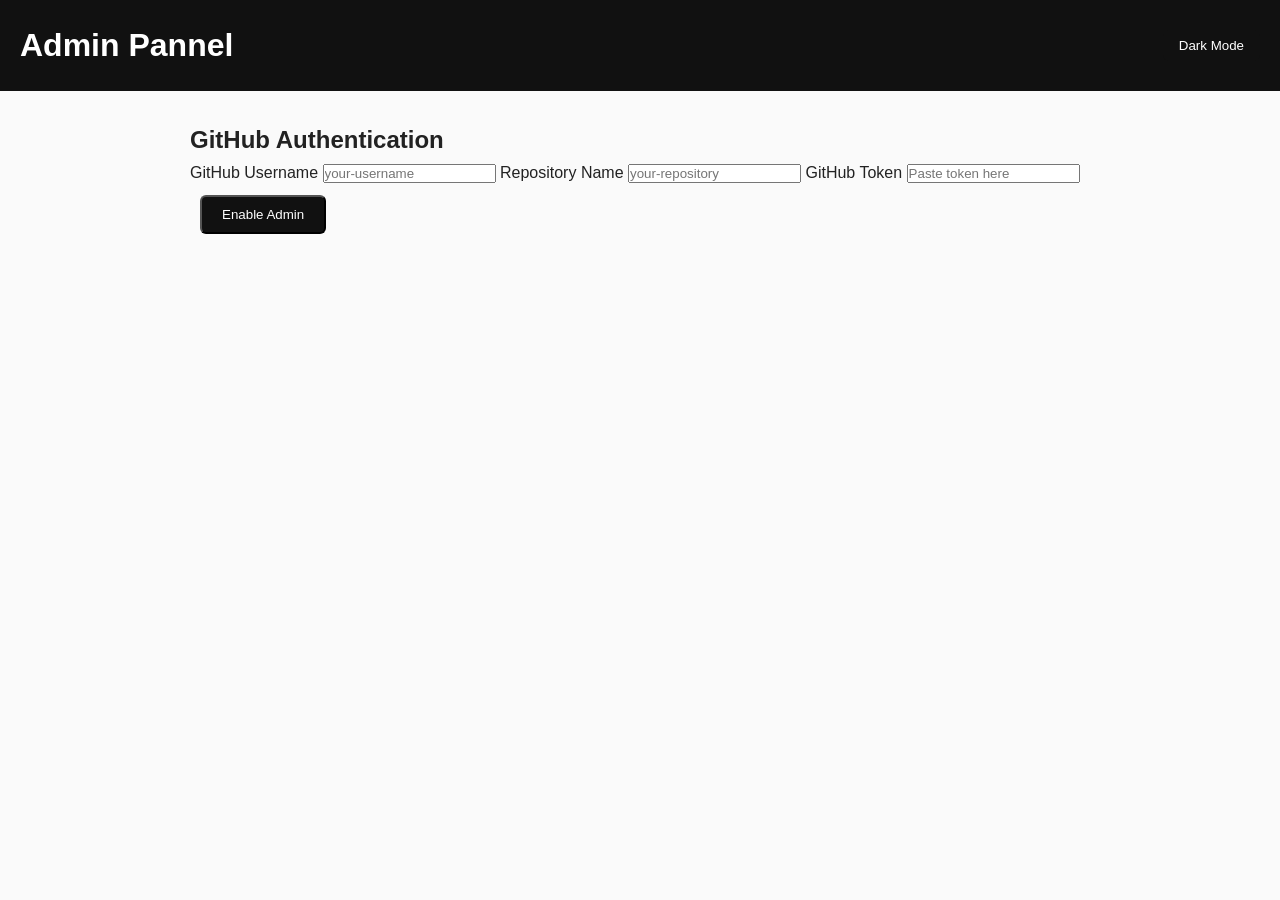
==== admin.html @ 6e30cf78 "Create admin.html" ====
<!DOCTYPE html>
<html lang="en">
<head>
    <meta charset="UTF-8" />
    <meta name="viewport" content="width=device-width, initial-scale=1.0" />
    <title>Estariot Admin</title>
    <link rel="stylesheet" href="style.css" />
</head>
<body data-theme="light">

<header>
    <h1>Admin Pannel</h1>
    <button id="theme-toggle" class="theme-btn">Dark Mode</button>
</header>

<main class="admin-panel">

    <section class="admin-auth">
        <h2>GitHub Authentication</h2>

        <label>GitHub Username</label>
        <input id="gh-user" placeholder="your-username" />

        <label>Repository Name</label>
        <input id="gh-repo" placeholder="your-repository" />

        <label>GitHub Token</label>
        <input id="gh-token" type="password" placeholder="Paste token here" />

        <button id="auth-save" class="btn">Enable Admin</button>
        <p class="auth-status"></p>
    </section>

    <section id="editor-section" style="display:none;">
        <h2>Create New Post / Extra</h2>

        <label>Type</label>
        <select id="content-type">
            <option value="posts">Post</option>
            <option value="extras">Extra</option>
        </select>

        <label>Title</label>
        <input id="post-title" placeholder="My Post Title" />

        <label>Tags</label>
        <input id="post-tags" placeholder="update, story, devlog" />

        <label>Content</label>
        <textarea id="post-content" rows="12" placeholder="Write your content here..."></textarea>

        <button id="submit-post" class="btn">Publish</button>
        <p id="editor-status"></p>
    </section>

</main>

<script src="admin.js"></script>
<script src="script.js"></script>
</body>
</html>
---- style.css ----
* {
    margin: 0;
    padding: 0;
    box-sizing: border-box;
    font-family: Arial, sans-serif;
}

:root {
    --bg-color: #fafafa;
    --text-color: #222;
    --header-bg: #111;
    --header-text: #fff;
    --btn-bg: #111;
    --btn-text: #fff;
    --btn-hover: #333;
    --post-bg: #fff;
}

[data-theme="dark"] {
    --bg-color: #121212;
    --text-color: #eee;
    --header-bg: #222;
    --header-text: #fff;
    --btn-bg: #444;
    --btn-text: #fff;
    --btn-hover: #666;
    --post-bg: #1e1e1e;
}

body {
    background: var(--bg-color);
    color: var(--text-color);
    line-height: 1.6;
}

header {
    background: var(--header-bg);
    color: var(--header-text);
    padding: 20px;
    display: flex;
    justify-content: space-between;
    align-items: center;
}

header nav a {
    color: var(--header-text);
    margin-left: 15px;
    text-decoration: none;
    font-weight: bold;
}

header nav a:hover {
    text-decoration: underline;
}

.theme-btn {
    background: var(--btn-bg);
    color: var(--btn-text);
    border: none;
    padding: 8px 16px;
    border-radius: 6px;
    cursor: pointer;
    transition: 0.2s;
}

.theme-btn:hover {
    background: var(--btn-hover);
}

main {
    width: 90%;
    max-width: 900px;
    margin: 30px auto;
}

.home-intro {
    background: var(--post-bg);
    padding: 40px;
    text-align: center;
    border-radius: 10px;
    box-shadow: 0 2px 6px rgba(0,0,0,0.1);
}

.btn {
    display: inline-block;
    background: var(--btn-bg);
    color: var(--btn-text);
    padding: 10px 20px;
    margin: 10px;
    text-decoration: none;
    border-radius: 6px;
    transition: 0.2s;
}

.btn:hover {
    background: var(--btn-hover);
}

.content-section {
    margin-top: 40px;
}

.post, .extra {
    background: var(--post-bg);
    padding: 25px;
    margin-bottom: 25px;
    border-radius: 10px;
    box-shadow: 0 2px 5px rgba(0,0,0,0.1);
}

footer {
    margin-top: 50px;
    background: var(--header-bg);
    color: var(--header-text);
    padding: 20px;
    text-align: center;
}
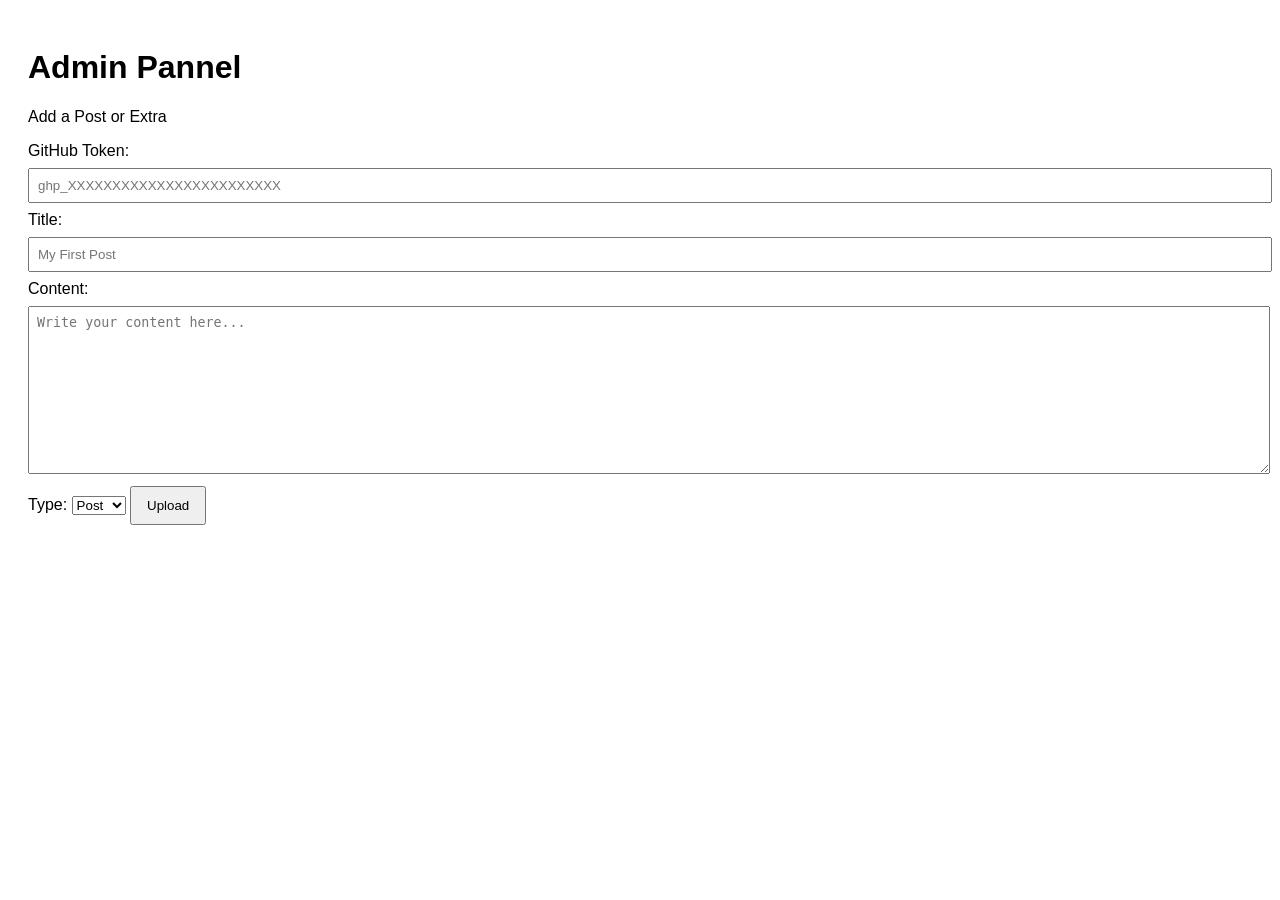
==== commit 968cca27: "Update admin.html" ====
--- a/admin.html
+++ b/admin.html
@@ -1,61 +1,96 @@
 <!DOCTYPE html>
 <html lang="en">
 <head>
-    <meta charset="UTF-8" />
-    <meta name="viewport" content="width=device-width, initial-scale=1.0" />
-    <title>Estariot Admin</title>
-    <link rel="stylesheet" href="style.css" />
+  <meta charset="UTF-8" />
+  <meta name="viewport" content="width=device-width, initial-scale=1.0" />
+  <title>Admin Pannel</title>
+  <style>
+    body { font-family: sans-serif; padding: 20px; }
+    input, textarea { width: 100%; margin: 8px 0; padding: 8px; }
+    button { padding: 10px 15px; cursor: pointer; }
+    .error { color: red; }
+    .success { color: green; }
+  </style>
 </head>
-<body data-theme="light">
+<body>
+  <h1>Admin Pannel</h1>
+  <p>Add a Post or Extra</p>
 
-<header>
-    <h1>Admin Pannel</h1>
-    <button id="theme-toggle" class="theme-btn">Dark Mode</button>
-</header>
+  <label>GitHub Token:</label>
+  <input type="password" id="token" placeholder="ghp_XXXXXXXXXXXXXXXXXXXXXXXX" />
 
-<main class="admin-panel">
+  <label>Title:</label>
+  <input id="title" placeholder="My First Post" />
 
-    <section class="admin-auth">
-        <h2>GitHub Authentication</h2>
+  <label>Content:</label>
+  <textarea id="content" rows="10" placeholder="Write your content here..."></textarea>
 
-        <label>GitHub Username</label>
-        <input id="gh-user" placeholder="your-username" />
+  <label>Type:</label>
+  <select id="type">
+    <option value="posts">Post</option>
+    <option value="extras">Extra</option>
+  </select>
 
-        <label>Repository Name</label>
-        <input id="gh-repo" placeholder="your-repository" />
+  <button onclick="uploadFile()">Upload</button>
 
-        <label>GitHub Token</label>
-        <input id="gh-token" type="password" placeholder="Paste token here" />
+  <p id="status"></p>
 
-        <button id="auth-save" class="btn">Enable Admin</button>
-        <p class="auth-status"></p>
-    </section>
+  <script>
+    async function uploadFile() {
+      const token = document.getElementById('token').value.trim();
+      const title = document.getElementById('title').value.trim();
+      const content = document.getElementById('content').value;
+      const type = document.getElementById('type').value;
+      const status = document.getElementById('status');
 
-    <section id="editor-section" style="display:none;">
-        <h2>Create New Post / Extra</h2>
+      status.textContent = "";
 
-        <label>Type</label>
-        <select id="content-type">
-            <option value="posts">Post</option>
-            <option value="extras">Extra</option>
-        </select>
+      if (!token || !title || !content) {
+        status.textContent = "All fields are required.";
+        status.className = "error";
+        return;
+      }
 
-        <label>Title</label>
-        <input id="post-title" placeholder="My Post Title" />
+      const username = "tug-g"; 
+      const repo = "tug-g.github.io"; 
+      const branch = "main";
 
-        <label>Tags</label>
-        <input id="post-tags" placeholder="update, story, devlog" />
+      const path = `${type}/${title.replace(/\s+/g, '-').toLowerCase()}.md`;
+      const url = `https://api.github.com/repos/${username}/${repo}/contents/${path}`;
 
-        <label>Content</label>
-        <textarea id="post-content" rows="12" placeholder="Write your content here..."></textarea>
+      const encoded = btoa(unescape(encodeURIComponent(content)));
 
-        <button id="submit-post" class="btn">Publish</button>
-        <p id="editor-status"></p>
-    </section>
+      const body = {
+        message: `Add ${type} → ${title}`,
+        content: encoded,
+        branch: branch
+      };
 
-</main>
+      try {
+        const res = await fetch(url, {
+          method: "PUT",
+          headers: {
+            "Authorization": `token ${token}`,
+            "Content-Type": "application/json"
+          },
+          body: JSON.stringify(body)
+        });
 
-<script src="admin.js"></script>
-<script src="script.js"></script>
+        if (!res.ok) {
+          const err = await res.json();
+          status.textContent = "Error: " + (err.message || res.statusText);
+          status.className = "error";
+          return;
+        }
+
+        status.textContent = "Upload successful!";
+        status.className = "success";
+
+      } catch (error) {
+        status.textContent = "Network error: " + error;
+        status.className = "error";
+      }
+    }
+  </script>
 </body>
 </html>
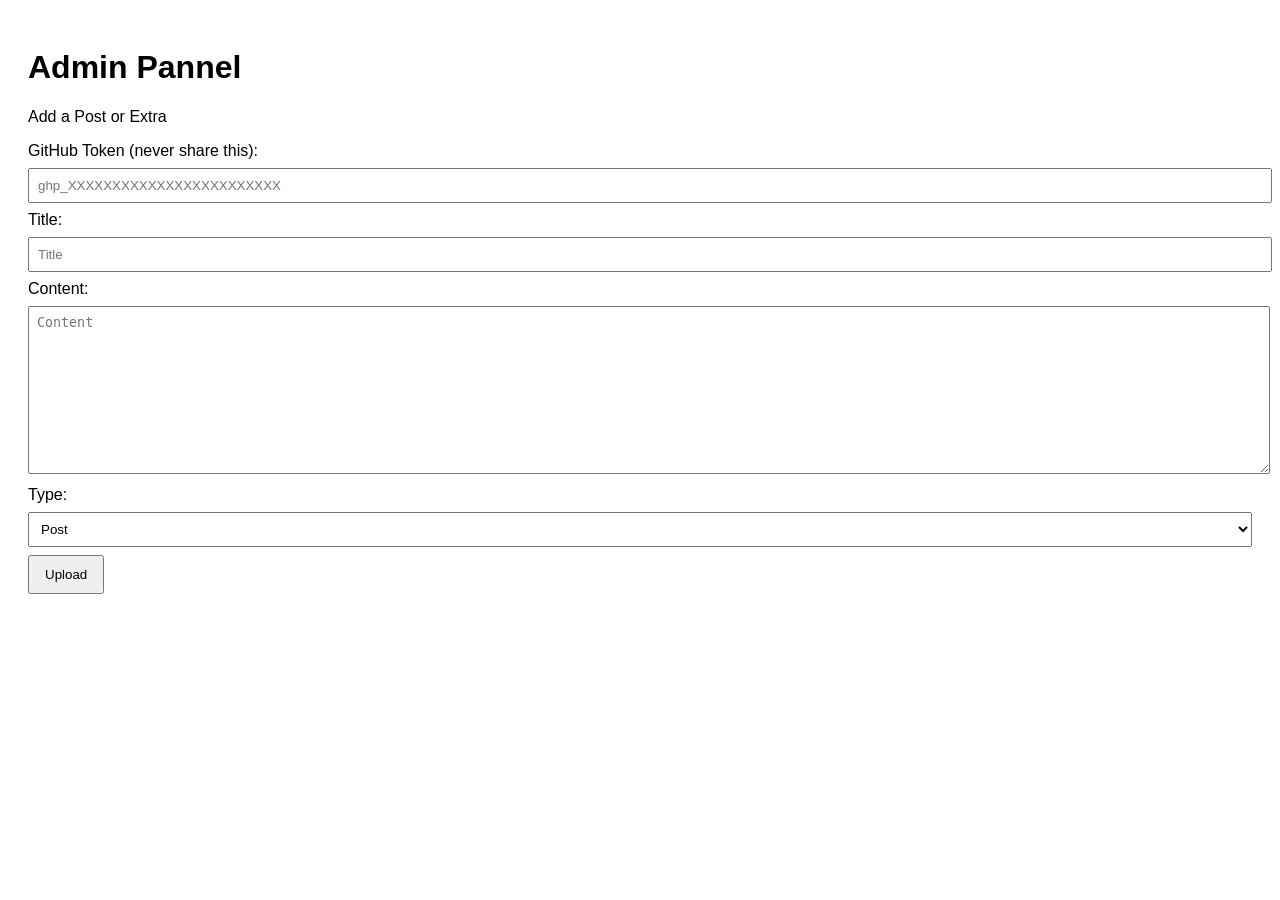
==== commit ef3a7f52: "Update admin.html" ====
--- a/admin.html
+++ b/admin.html
@@ -6,7 +6,7 @@
   <title>Admin Pannel</title>
   <style>
     body { font-family: sans-serif; padding: 20px; }
-    input, textarea { width: 100%; margin: 8px 0; padding: 8px; }
+    input, textarea, select { width: 100%; margin: 8px 0; padding: 8px; }
     button { padding: 10px 15px; cursor: pointer; }
     .error { color: red; }
     .success { color: green; }
@@ -16,14 +16,14 @@
   <h1>Admin Pannel</h1>
   <p>Add a Post or Extra</p>
 
-  <label>GitHub Token:</label>
+  <label>GitHub Token (never share this):</label>
   <input type="password" id="token" placeholder="ghp_XXXXXXXXXXXXXXXXXXXXXXXX" />
 
   <label>Title:</label>
-  <input id="title" placeholder="My First Post" />
+  <input id="title" placeholder="Title" />
 
   <label>Content:</label>
-  <textarea id="content" rows="10" placeholder="Write your content here..."></textarea>
+  <textarea id="content" rows="10" placeholder="Content"></textarea>
 
   <label>Type:</label>
   <select id="type">
@@ -51,43 +51,71 @@
         return;
       }
 
-      const username = "tug-g"; 
-      const repo = "tug-g.github.io"; 
+      const username = "tug-g";
+      const repo = "tug-g.github.io";
       const branch = "main";
-
-      const path = `${type}/${title.replace(/\s+/g, '-').toLowerCase()}.md`;
+      const slug = title.replace(/\s+/g, '-').toLowerCase();
+      const path = `${type}/${slug}.md`;
       const url = `https://api.github.com/repos/${username}/${repo}/contents/${path}`;
 
-      const encoded = btoa(unescape(encodeURIComponent(content)));
-
-      const body = {
-        message: `Add ${type} → ${title}`,
-        content: encoded,
-        branch: branch
-      };
+      const encodedContent = btoa(unescape(encodeURIComponent(content)));
 
       try {
-        const res = await fetch(url, {
+        // Upload Markdown file
+        await fetch(url, {
           method: "PUT",
           headers: {
             "Authorization": `token ${token}`,
             "Content-Type": "application/json"
           },
-          body: JSON.stringify(body)
+          body: JSON.stringify({
+            message: `Add ${type.slice(0,-1)}: ${title}`,
+            content: encodedContent,
+            branch: branch
+          })
         });
 
-        if (!res.ok) {
-          const err = await res.json();
-          status.textContent = "Error: " + (err.message || res.statusText);
-          status.className = "error";
-          return;
+        // ---- Update index.json ----
+        const indexPath = `${type}/index.json`;
+        const indexUrl = `https://api.github.com/repos/${username}/${repo}/contents/${indexPath}`;
+
+        let indexRes = await fetch(indexUrl);
+        let sha = null;
+        let list = [];
+
+        if (indexRes.ok) {
+          const data = await indexRes.json();
+          sha = data.sha;
+          list = JSON.parse(atob(data.content));
         }
+
+        const newItem = {
+          title: title,
+          filename: `${slug}.md`,
+          date: new Date().toISOString().split('T')[0]
+        };
+
+        list.push(newItem);
+
+        await fetch(indexUrl, {
+          method: "PUT",
+          headers: {
+            "Authorization": `token ${token}`,
+            "Content-Type": "application/json"
+          },
+          body: JSON.stringify({
+            message: `Update ${type} index.json`,
+            content: btoa(unescape(encodeURIComponent(JSON.stringify(list, null, 2)))),
+            branch: branch,
+            sha: sha
+          })
+        });
 
         status.textContent = "Upload successful!";
         status.className = "success";
 
       } catch (error) {
-        status.textContent = "Network error: " + error;
+        status.textContent = "Error: " + error;
         status.className = "error";
       }
     }
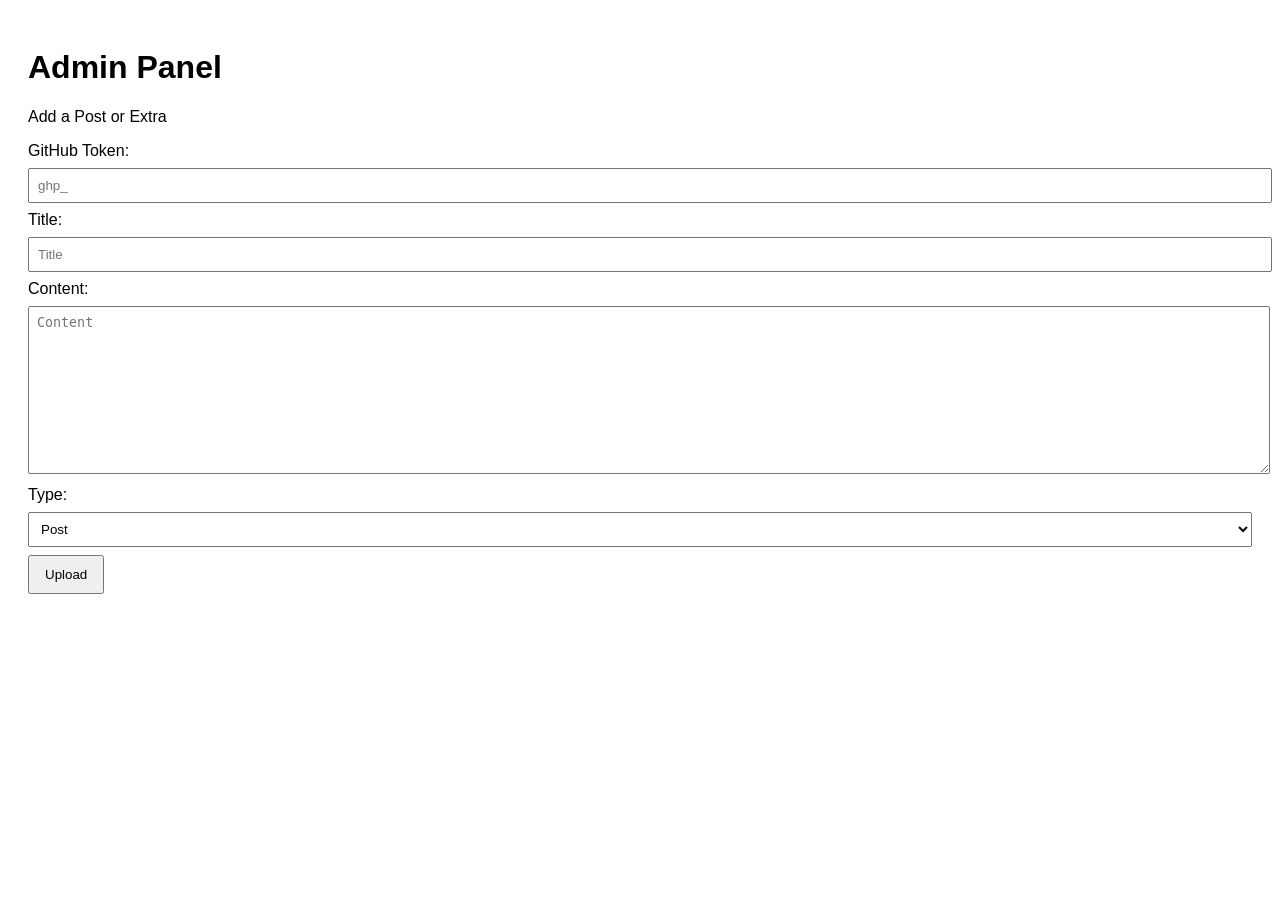
==== commit 1214166a: "Update admin.html" ====
--- a/admin.html
+++ b/admin.html
@@ -3,7 +3,7 @@
 <head>
   <meta charset="UTF-8" />
   <meta name="viewport" content="width=device-width, initial-scale=1.0" />
-  <title>Admin Pannel</title>
+  <title>Admin Panel</title>
   <style>
     body { font-family: sans-serif; padding: 20px; }
     input, textarea, select { width: 100%; margin: 8px 0; padding: 8px; }
@@ -13,11 +13,11 @@
   </style>
 </head>
 <body>
-  <h1>Admin Pannel</h1>
+  <h1>Admin Panel</h1>
   <p>Add a Post or Extra</p>
 
-  <label>GitHub Token (never share this):</label>
-  <input type="password" id="token" placeholder="ghp_XXXXXXXXXXXXXXXXXXXXXXXX" />
+  <label>GitHub Token:</label>
+  <input type="password" id="token" placeholder="ghp_" />
 
   <label>Title:</label>
   <input id="title" placeholder="Title" />
@@ -51,17 +51,15 @@
         return;
       }
 
-      const username = "tug-g";
-      const repo = "tug-g.github.io";
+      const username = "tug-g"; 
+      const repo = "tug-g.github.io"; 
       const branch = "main";
       const slug = title.replace(/\s+/g, '-').toLowerCase();
       const path = `${type}/${slug}.md`;
       const url = `https://api.github.com/repos/${username}/${repo}/contents/${path}`;
-
       const encodedContent = btoa(unescape(encodeURIComponent(content)));
 
       try {
-        // Upload Markdown file
         await fetch(url, {
           method: "PUT",
           headers: {
@@ -75,18 +73,20 @@
           })
         });
 
-        // ---- Update index.json ----
         const indexPath = `${type}/index.json`;
         const indexUrl = `https://api.github.com/repos/${username}/${repo}/contents/${indexPath}`;
-
         let indexRes = await fetch(indexUrl);
         let sha = null;
         let list = [];
 
         if (indexRes.ok) {
-          const data = await indexRes.json();
-          sha = data.sha;
-          list = JSON.parse(atob(data.content));
+          try {
+            const data = await indexRes.json();
+            sha = data.sha;
+            list = JSON.parse(atob(data.content)) || [];
+          } catch (e) {
+            list = [];
+          }
         }
 
         const newItem = {
@@ -107,7 +107,7 @@
             message: `Update ${type} index.json`,
             content: btoa(unescape(encodeURIComponent(JSON.stringify(list, null, 2)))),
             branch: branch,
-            sha: sha
+            sha: sha || undefined
           })
         });
 
